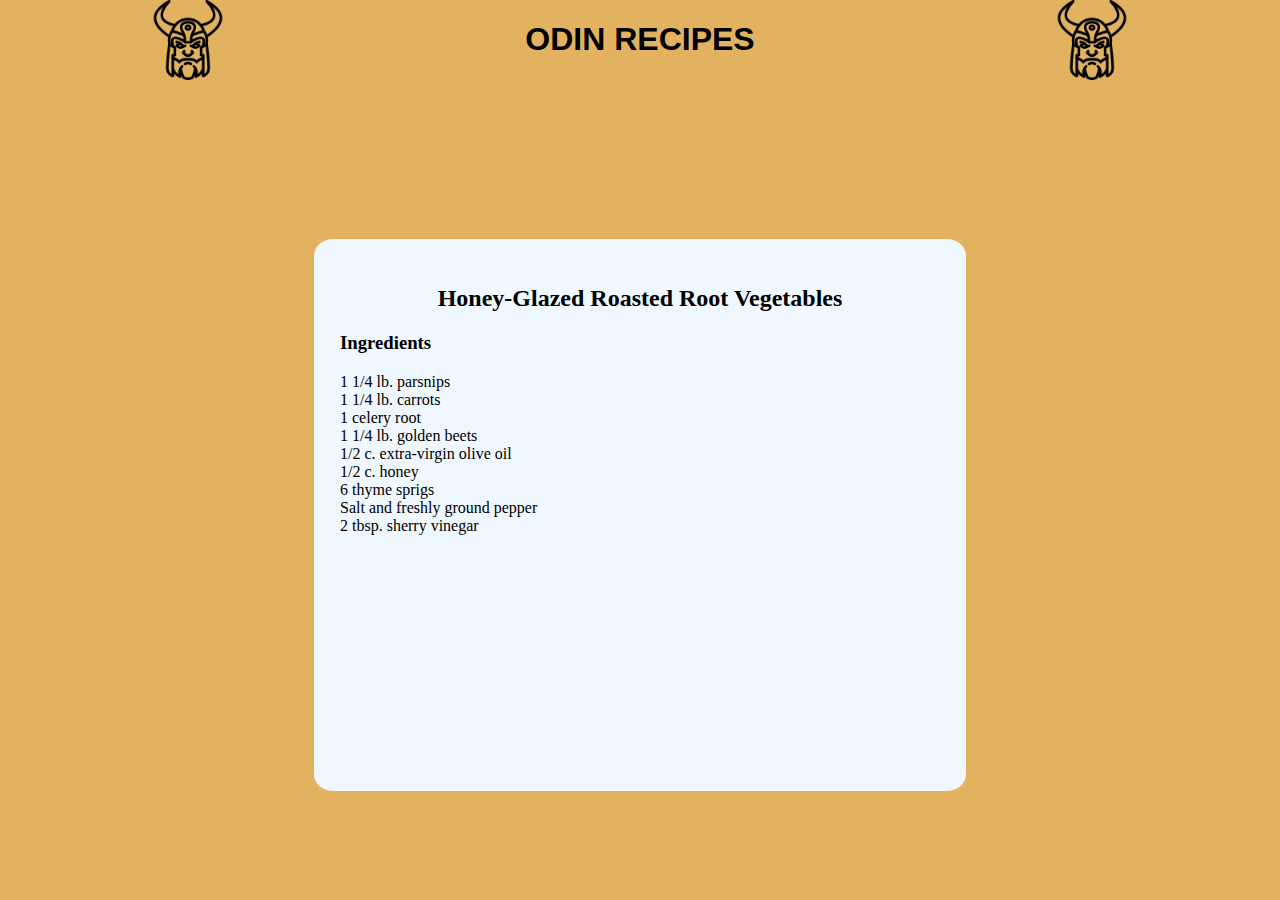
==== recipe1.html @ 741554da "commitotd" ====
<!DOCTYPE html>
<html lang="en">

<head>
    <meta charset="UTF-8">
    <meta http-equiv="X-UA-Compatible" content="IE=edge">
    <meta name="viewport" content="width=device-width, initial-scale=1.0">
    <title>Odin Recipes</title>
    <link rel="stylesheet" href="public/css/style.css">
</head>

<body>
    <div id="header">
        <img id="img-header" src="public/imgs/odin.png">
        <h1>ODIN RECIPES</h1>
        <img id="img-header" src="public/imgs/odin.png">
    </div>
    <div id="recipe-list-box">
        <div id="recipe-list">
            <h2>Honey-Glazed Roasted Root Vegetables</h2>
            <h3>Ingredients</h3>
            1 1/4 lb. parsnips<br>
            1 1/4 lb. carrots<br>
            1 celery root<br>
            1 1/4 lb. golden beets<br>
            1/2 c. extra-virgin olive oil<br>
            1/2 c. honey<br>
            6 thyme sprigs<br>
            Salt and freshly ground pepper<br>
            2 tbsp. sherry vinegar<br>

        </div>
    </div>
</body>

</html>
---- public/css/style.css ----
body{
    background-color: #e3b261;
    min-height: 100vh;
}

body    {
    display: grid;
    position: relative;
    margin: 0px;
    height: 100vh;
    box-sizing: border-box;
}

#header{
    font-family:'Gill Sans', 'Gill Sans MT', Calibri, 'Trebuchet MS', sans-serif;
    flex-wrap: wrap;
    justify-content: space-around;
    display: flex;
}

#img-header{
    height: 80px;
}

#recipe-list-box{
    background-color: aliceblue;
    width: 600px;
    height: 500px;
    border-radius: 3%;
    margin-top: 50px;
    margin-left: auto;
    margin-right: auto;
    padding: 2%;
}

#recipe-list ul li{
    margin: 40px 50px 40px 0px;
    text-align: center;
    list-style-type: none;
    font-size: 20px;
}

#recipe-list{
    list-style-type: none;
}

h2 {
    text-align: center;
    margin-bottom: 20px;
}

a{
    color: black;
    text-decoration: none;
}
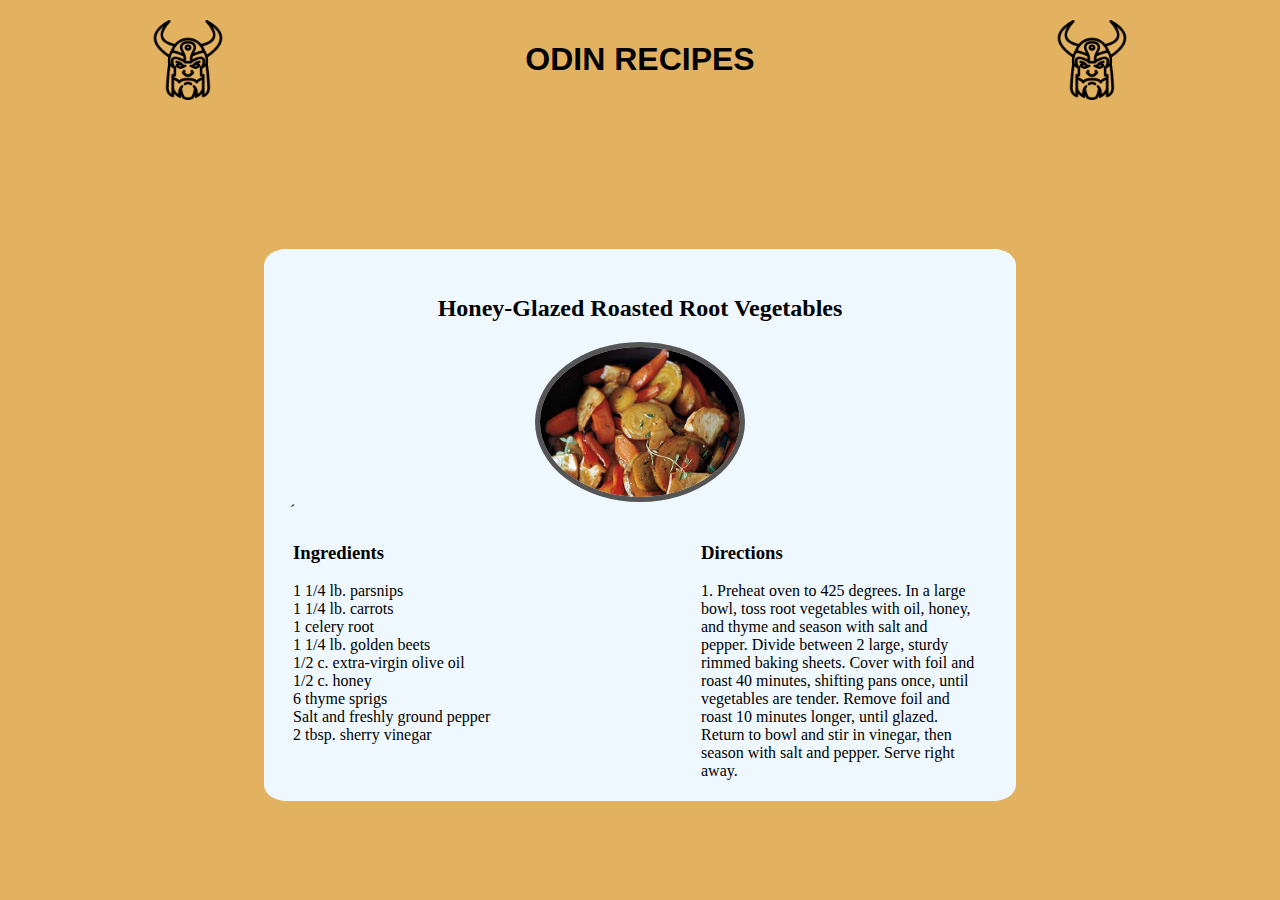
==== commit eac15a16: "Final Commit" ====
--- a/recipe1.html
+++ b/recipe1.html
@@ -12,22 +12,44 @@
 <body>
     <div id="header">
         <img id="img-header" src="public/imgs/odin.png">
-        <h1>ODIN RECIPES</h1>
+        <a href="index.html">
+            <h1>ODIN RECIPES</h1>
+        </a>
         <img id="img-header" src="public/imgs/odin.png">
     </div>
-    <div id="recipe-list-box">
+    <div id="recipe-list-box-recipe1">
         <div id="recipe-list">
             <h2>Honey-Glazed Roasted Root Vegetables</h2>
-            <h3>Ingredients</h3>
-            1 1/4 lb. parsnips<br>
-            1 1/4 lb. carrots<br>
-            1 celery root<br>
-            1 1/4 lb. golden beets<br>
-            1/2 c. extra-virgin olive oil<br>
-            1/2 c. honey<br>
-            6 thyme sprigs<br>
-            Salt and freshly ground pepper<br>
-            2 tbsp. sherry vinegar<br>
+            <img id="img-recipe" src="public/imgs/recipe1.jpg">´
+            <table>
+                <tr>
+                    <td id="ingredients">
+                        <h3>Ingredients</h3>
+                        1 1/4 lb. parsnips<br>
+                        1 1/4 lb. carrots<br>
+                        1 celery root<br>
+                        1 1/4 lb. golden beets<br>
+                        1/2 c. extra-virgin olive oil<br>
+                        1/2 c. honey<br>
+                        6 thyme sprigs<br>
+                        Salt and freshly ground pepper<br>
+                        2 tbsp. sherry vinegar<br>
+                    </td>
+                    <td id="mid-space">
+
+                    </td>
+                    <td id="directions">
+                        <h3>
+                            Directions
+                        </h3>
+                        1. Preheat oven to 425 degrees. In a large bowl, toss root vegetables with oil, honey, and thyme
+                        and season with salt and pepper. Divide between 2 large, sturdy rimmed baking sheets. Cover with
+                        foil and roast 40 minutes, shifting pans once, until vegetables are tender. Remove foil and
+                        roast 10 minutes longer, until glazed. Return to bowl and stir in vinegar, then season with salt
+                        and pepper. Serve right away.
+                    </td>
+                </tr>
+            </table>
 
         </div>
     </div>
--- a/public/css/style.css
+++ b/public/css/style.css
@@ -1,9 +1,9 @@
-body{
+body {
     background-color: #e3b261;
     min-height: 100vh;
 }
 
-body    {
+body {
     display: grid;
     position: relative;
     margin: 0px;
@@ -11,20 +11,32 @@
     box-sizing: border-box;
 }
 
-#header{
-    font-family:'Gill Sans', 'Gill Sans MT', Calibri, 'Trebuchet MS', sans-serif;
+#header {
+    font-family: 'Gill Sans', 'Gill Sans MT', Calibri, 'Trebuchet MS', sans-serif;
     flex-wrap: wrap;
     justify-content: space-around;
     display: flex;
+    margin-top: 20px;
 }
 
-#img-header{
+#img-header {
     height: 80px;
 }
 
-#recipe-list-box{
+#recipe-list-box-menu {
     background-color: aliceblue;
-    width: 600px;
+    width: 700px;
+    height: 300px;
+    border-radius: 3%;
+    margin-top: -250px;
+    margin-left: auto;
+    margin-right: auto;
+    padding: 2%;
+}
+
+#recipe-list-box-recipe1 {
+    background-color: aliceblue;
+    width: 700px;
     height: 500px;
     border-radius: 3%;
     margin-top: 50px;
@@ -33,14 +45,47 @@
     padding: 2%;
 }
 
-#recipe-list ul li{
+#recipe-list-box-recipe2 {
+    background-color: aliceblue;
+    width: 700px;
+    height: 800px;
+    border-radius: 3%;
+    margin-top: 50px;
+    margin-left: auto;
+    margin-right: auto;
+    padding: 2%;
+}
+
+#recipe-list-box-recipe3 {
+    background-color: aliceblue;
+    width: 700px;
+    height: 900px;
+    border-radius: 3%;
+    margin-top: 50px;
+    margin-left: auto;
+    margin-right: auto;
+    padding: 2%;
+}
+
+#recipe-list-box-recipe4 {
+    background-color: aliceblue;
+    width: 700px;
+    height: 500px;
+    border-radius: 3%;
+    margin-top: 50px;
+    margin-left: auto;
+    margin-right: auto;
+    padding: 2%;
+}
+
+#recipe-list ul li {
     margin: 40px 50px 40px 0px;
     text-align: center;
     list-style-type: none;
     font-size: 20px;
 }
 
-#recipe-list{
+#recipe-list {
     list-style-type: none;
 }
 
@@ -49,7 +94,32 @@
     margin-bottom: 20px;
 }
 
-a{
+a {
     color: black;
     text-decoration: none;
 }
+
+#img-recipe {
+    width: 200px;
+    height: 150px;
+    display: block;
+    margin-left: auto;
+    margin-right: auto;
+    border: 5px solid #555;
+    border-radius: 50%;
+    object-fit: cover;
+}
+
+#mid-space {
+    width: 125px;
+}
+
+#ingredients {
+    vertical-align: top;
+    width: 275px;
+}
+
+#directions {
+    width: 275px;
+    vertical-align: top;
+}